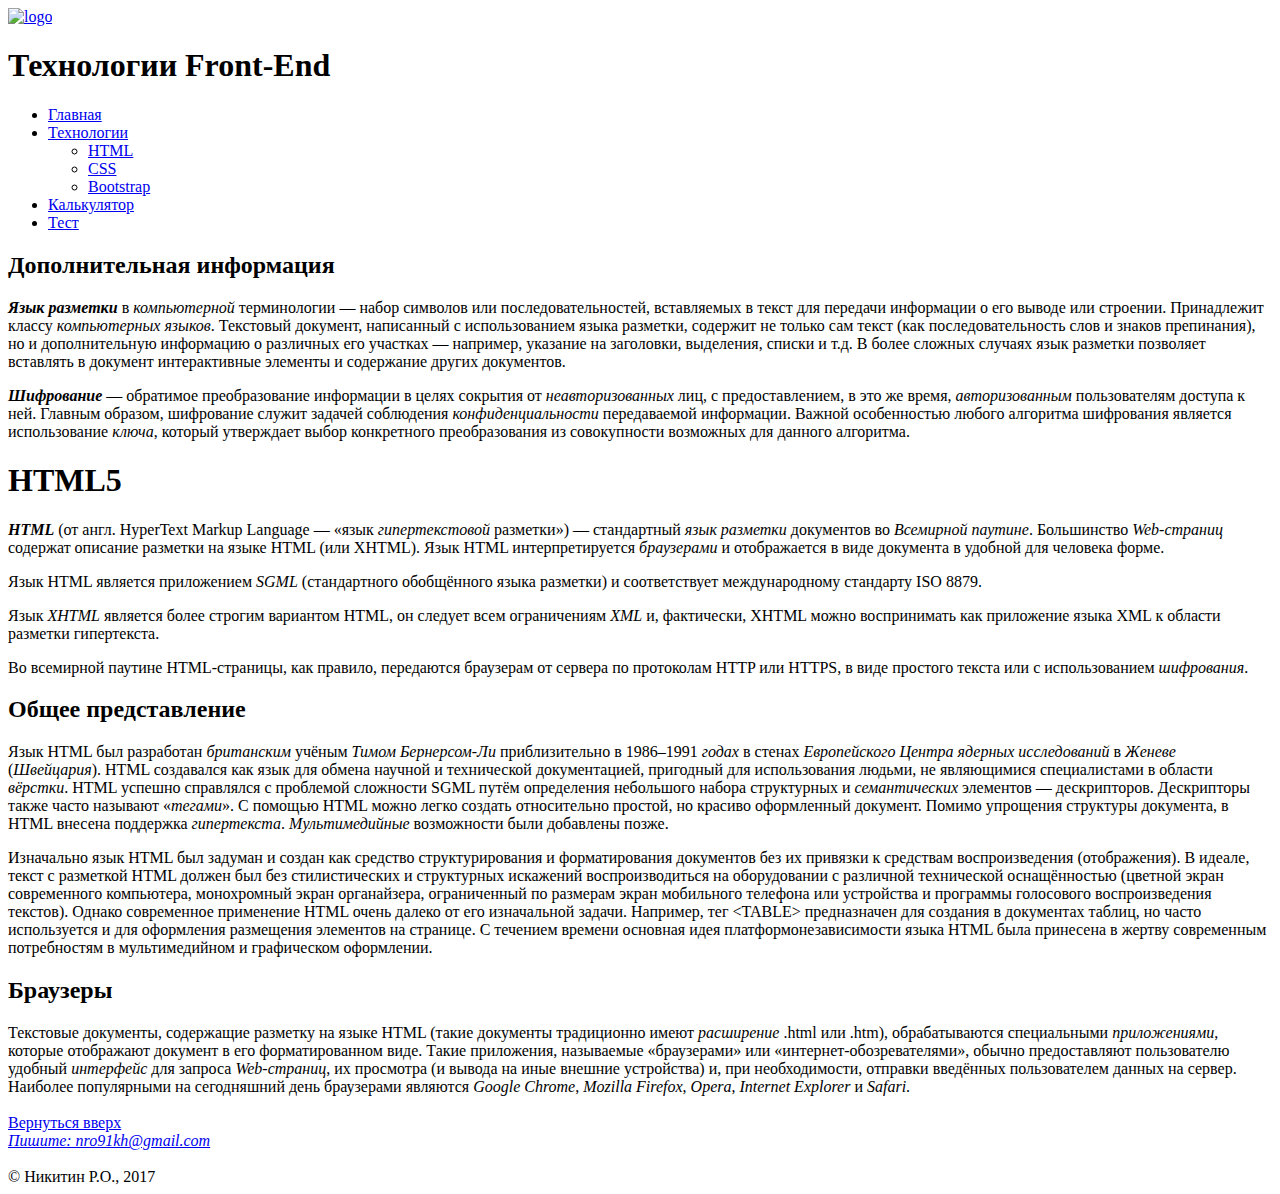
==== HTML.html @ e1dd2649 "hw1" ====
<!DOCTYPE HTML>
<html>
   <head>
      <title>HTML</title>
      <meta charset="UTF-8">
   </head>
   <body>
      <header>
         <a href="./index.html" name="Главная" title="Главная"><img src="./img/frontEndLogo.png" alt="logo"></a>
         <h1 id="top">
            Технологии Front-End
         </h1>
         <nav>
            <ul>
               <li><a href="./index.html" name="Главная" title="Главная">Главная</a></li>
               <li>
                  <a href="./technologies.html" name="Технологии" title="Технологии">Технологии</a>
                  <ul>
                     <li><a href="./HTML.html" name="HTML" title="HTML">HTML</a></li>
                     <li><a href="./CSS.html" name="CSS" title="CSS">CSS</a></li>
                     <li><a href="./Bootstrap.html" name="Bootstrap" title="Bootstrap">Bootstrap</a></li>
                  </ul>
               </li>
               <li><a href="./calculator.html" name="Калькулятор" title="Калькулятор">Калькулятор</a></li>
               <li><a href="./test.html" name="Тест" title="Тест">Тест</a></li>
            </ul>
         </nav>
      </header>
      <aside>
         <h2>Дополнительная информация</h2>
         <p><strong><em>Язык разметки</em></strong> в <i>компьютерной</i> терминологии — набор символов или последовательностей, вставляемых в текст для передачи
            информации о его выводе или строении. Принадлежит классу <i>компьютерных языков</i>. Текстовый документ, написанный с
            использованием языка разметки, содержит не только сам текст (как последовательность слов и знаков препинания), но и
            дополнительную информацию о различных его участках — например, указание на заголовки, выделения, списки и т.д. В более
            сложных случаях язык разметки позволяет вставлять в документ интерактивные элементы и содержание других документов.
         </p>
         <p><strong><em>Шифрование</em></strong> — обратимое преобразование информации в целях сокрытия от <i>неавторизованных</i> лиц, с предоставлением, в это же
            время, <i>авторизованным</i> пользователям доступа к ней. Главным образом, шифрование служит задачей соблюдения
            <i>конфиденциальности</i> передаваемой информации. Важной особенностью любого алгоритма шифрования является использование
            <i>ключа</i>, который утверждает выбор конкретного преобразования из совокупности возможных для данного алгоритма.
         </p>
      </aside>
      <main>
         <h1>HTML5</h1>
         <p><strong><em>HTML</em></strong> (от англ. HyperText Markup Language — «язык <em>гипертекстовой</em> разметки») — стандартный <em>язык разметки</em> документов во
            <i>Всемирной паутине</i>. Большинство <em>Web-страниц</em> содержат описание разметки на языке HTML (или XHTML). Язык HTML
            интерпретируется <i>браузерами</i> и отображается в виде документа в удобной для человека форме.
         </p>
         <p>Язык HTML является приложением <dfn title="Standard Generalized Markup Language">SGML</dfn> (стандартного обобщённого языка разметки) и соответствует международному стандарту
            ISO 8879.
         </p>
         <p>Язык <dfn title="extensible hypertext markup language">XHTML</dfn> является более строгим вариантом HTML, он следует всем ограничениям <dfn title="eXtensible Markup Language">XML</dfn> и, фактически, XHTML можно
            воспринимать как приложение языка XML к области разметки гипертекста.
         </p>
         <p>Во всемирной паутине HTML-страницы, как правило, передаются браузерам от сервера по протоколам HTTP или HTTPS, в виде
            простого текста или с использованием <i>шифрования</i>.
         </p>
      </main>
      <article>
         <h2>Общее представление</h2>
         <p>Язык HTML был разработан <i>британским</i> учёным <i>Тимом Бернерсом-Ли</i> приблизительно в 1986–1991 <i>годах</i> в стенах <i>Европейского
            Центра ядерных исследований</i> в <i>Женеве</i> (<i>Швейцария</i>). HTML создавался как язык для обмена научной и технической документацией,
            пригодный для использования людьми, не являющимися специалистами в области <em>вёрстки</em>. HTML успешно справлялся с проблемой
            сложности SGML путём определения небольшого набора структурных и <em>семантических</em> элементов — дескрипторов. Дескрипторы
            также часто называют «<em>тегами</em>». С помощью HTML можно легко создать относительно простой, но красиво оформленный документ.
            Помимо упрощения структуры документа, в HTML внесена поддержка <em>гипертекста</em>. <i>Мультимедийные</i> возможности были добавлены
            позже.
         </p>
         <p>Изначально язык HTML был задуман и создан как средство структурирования и форматирования документов без их привязки к
            средствам воспроизведения (отображения). В идеале, текст с разметкой HTML должен был без стилистических и структурных
            искажений воспроизводиться на оборудовании с различной технической оснащённостью (цветной экран современного компьютера,
            монохромный экран органайзера, ограниченный по размерам экран мобильного телефона или устройства и программы голосового
            воспроизведения текстов). Однако современное применение HTML очень далеко от его изначальной задачи. Например, тег &lt;TABLE&gt;
            предназначен для создания в документах таблиц, но часто используется и для оформления размещения элементов на странице. С
            течением времени основная идея платформонезависимости языка HTML была принесена в жертву современным потребностям в
            мультимедийном и графическом оформлении.
         </p>
      </article>
      <article>
         <h2>Браузеры</h2>
         Текстовые документы, содержащие разметку на языке HTML (такие документы традиционно имеют <i>расширение</i> .html или .htm),
         обрабатываются специальными <i>приложениями</i>, которые отображают документ в его форматированном виде. Такие приложения,
         называемые «браузерами» или «интернет-обозревателями», обычно предоставляют пользователю удобный <i>интерфейс</i> для запроса
         <em>Web-страниц</em>, их просмотра (и вывода на иные внешние устройства) и, при необходимости, отправки введённых пользователем
         данных на сервер. Наиболее популярными на сегодняшний день браузерами являются <i>Google Chrome</i>, <i>Mozilla Firefox</i>, <i>Opera</i>, <i>Internet
         Explorer</i> и <i>Safari</i>.
      </article>
      <br />
      <footer>
         <nav><a href="#top" >Вернуться вверх</a><br /></nav>
         <address><a href="mailto:nro91kh@gmail.com" >Пишите: nro91kh@gmail.com</a></address>
         <br />
         	&copy; Никитин Р.О., 2017
      </footer>
   </body>
</html>
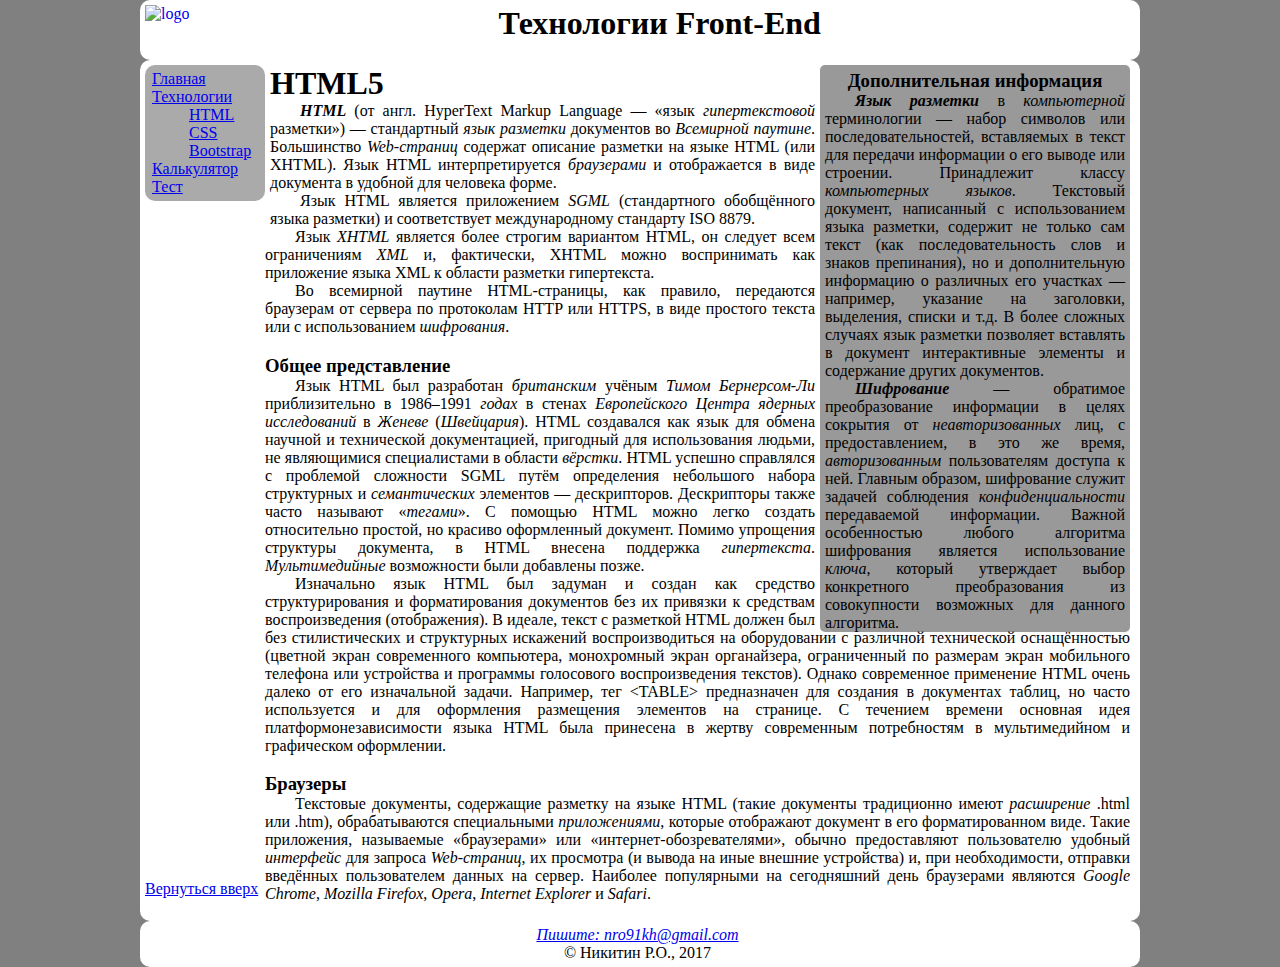
==== commit 59c00b4a: "hw2" ====
--- a/HTML.html
+++ b/HTML.html
@@ -3,94 +3,101 @@
    <head>
       <title>HTML</title>
       <meta charset="UTF-8">
+	  <link rel="stylesheet" type="text/css" href="./site.css"/>
    </head>
    <body>
-      <header>
-         <a href="./index.html" name="Главная" title="Главная"><img src="./img/frontEndLogo.png" alt="logo"></a>
-         <h1 id="top">
-            Технологии Front-End
-         </h1>
-         <nav>
-            <ul>
-               <li><a href="./index.html" name="Главная" title="Главная">Главная</a></li>
-               <li>
-                  <a href="./technologies.html" name="Технологии" title="Технологии">Технологии</a>
-                  <ul>
-                     <li><a href="./HTML.html" name="HTML" title="HTML">HTML</a></li>
-                     <li><a href="./CSS.html" name="CSS" title="CSS">CSS</a></li>
-                     <li><a href="./Bootstrap.html" name="Bootstrap" title="Bootstrap">Bootstrap</a></li>
-                  </ul>
-               </li>
-               <li><a href="./calculator.html" name="Калькулятор" title="Калькулятор">Калькулятор</a></li>
-               <li><a href="./test.html" name="Тест" title="Тест">Тест</a></li>
-            </ul>
-         </nav>
-      </header>
-      <aside>
-         <h2>Дополнительная информация</h2>
-         <p><strong><em>Язык разметки</em></strong> в <i>компьютерной</i> терминологии — набор символов или последовательностей, вставляемых в текст для передачи
-            информации о его выводе или строении. Принадлежит классу <i>компьютерных языков</i>. Текстовый документ, написанный с
-            использованием языка разметки, содержит не только сам текст (как последовательность слов и знаков препинания), но и
-            дополнительную информацию о различных его участках — например, указание на заголовки, выделения, списки и т.д. В более
-            сложных случаях язык разметки позволяет вставлять в документ интерактивные элементы и содержание других документов.
-         </p>
-         <p><strong><em>Шифрование</em></strong> — обратимое преобразование информации в целях сокрытия от <i>неавторизованных</i> лиц, с предоставлением, в это же
-            время, <i>авторизованным</i> пользователям доступа к ней. Главным образом, шифрование служит задачей соблюдения
-            <i>конфиденциальности</i> передаваемой информации. Важной особенностью любого алгоритма шифрования является использование
-            <i>ключа</i>, который утверждает выбор конкретного преобразования из совокупности возможных для данного алгоритма.
-         </p>
-      </aside>
-      <main>
-         <h1>HTML5</h1>
-         <p><strong><em>HTML</em></strong> (от англ. HyperText Markup Language — «язык <em>гипертекстовой</em> разметки») — стандартный <em>язык разметки</em> документов во
-            <i>Всемирной паутине</i>. Большинство <em>Web-страниц</em> содержат описание разметки на языке HTML (или XHTML). Язык HTML
-            интерпретируется <i>браузерами</i> и отображается в виде документа в удобной для человека форме.
-         </p>
-         <p>Язык HTML является приложением <dfn title="Standard Generalized Markup Language">SGML</dfn> (стандартного обобщённого языка разметки) и соответствует международному стандарту
-            ISO 8879.
-         </p>
-         <p>Язык <dfn title="extensible hypertext markup language">XHTML</dfn> является более строгим вариантом HTML, он следует всем ограничениям <dfn title="eXtensible Markup Language">XML</dfn> и, фактически, XHTML можно
-            воспринимать как приложение языка XML к области разметки гипертекста.
-         </p>
-         <p>Во всемирной паутине HTML-страницы, как правило, передаются браузерам от сервера по протоколам HTTP или HTTPS, в виде
-            простого текста или с использованием <i>шифрования</i>.
-         </p>
-      </main>
-      <article>
-         <h2>Общее представление</h2>
-         <p>Язык HTML был разработан <i>британским</i> учёным <i>Тимом Бернерсом-Ли</i> приблизительно в 1986–1991 <i>годах</i> в стенах <i>Европейского
-            Центра ядерных исследований</i> в <i>Женеве</i> (<i>Швейцария</i>). HTML создавался как язык для обмена научной и технической документацией,
-            пригодный для использования людьми, не являющимися специалистами в области <em>вёрстки</em>. HTML успешно справлялся с проблемой
-            сложности SGML путём определения небольшого набора структурных и <em>семантических</em> элементов — дескрипторов. Дескрипторы
-            также часто называют «<em>тегами</em>». С помощью HTML можно легко создать относительно простой, но красиво оформленный документ.
-            Помимо упрощения структуры документа, в HTML внесена поддержка <em>гипертекста</em>. <i>Мультимедийные</i> возможности были добавлены
-            позже.
-         </p>
-         <p>Изначально язык HTML был задуман и создан как средство структурирования и форматирования документов без их привязки к
-            средствам воспроизведения (отображения). В идеале, текст с разметкой HTML должен был без стилистических и структурных
-            искажений воспроизводиться на оборудовании с различной технической оснащённостью (цветной экран современного компьютера,
-            монохромный экран органайзера, ограниченный по размерам экран мобильного телефона или устройства и программы голосового
-            воспроизведения текстов). Однако современное применение HTML очень далеко от его изначальной задачи. Например, тег &lt;TABLE&gt;
-            предназначен для создания в документах таблиц, но часто используется и для оформления размещения элементов на странице. С
-            течением времени основная идея платформонезависимости языка HTML была принесена в жертву современным потребностям в
-            мультимедийном и графическом оформлении.
-         </p>
-      </article>
-      <article>
-         <h2>Браузеры</h2>
-         Текстовые документы, содержащие разметку на языке HTML (такие документы традиционно имеют <i>расширение</i> .html или .htm),
-         обрабатываются специальными <i>приложениями</i>, которые отображают документ в его форматированном виде. Такие приложения,
-         называемые «браузерами» или «интернет-обозревателями», обычно предоставляют пользователю удобный <i>интерфейс</i> для запроса
-         <em>Web-страниц</em>, их просмотра (и вывода на иные внешние устройства) и, при необходимости, отправки введённых пользователем
-         данных на сервер. Наиболее популярными на сегодняшний день браузерами являются <i>Google Chrome</i>, <i>Mozilla Firefox</i>, <i>Opera</i>, <i>Internet
-         Explorer</i> и <i>Safari</i>.
-      </article>
-      <br />
-      <footer>
-         <nav><a href="#top" >Вернуться вверх</a><br /></nav>
-         <address><a href="mailto:nro91kh@gmail.com" >Пишите: nro91kh@gmail.com</a></address>
-         <br />
-         	&copy; Никитин Р.О., 2017
-      </footer>
+		<div class="section-one section">
+			<header>
+				<a href="./index.html" name="Главная" title="Главная"><img src="./img/frontEndLogo.png" alt="logo"></a>
+				<h1 id="top">
+						Технологии Front-End
+				</h1>
+			</header>
+		</div>
+		<div class="section-html section">
+					<nav>
+						<ul class="menu">
+						   <li><a href="./index.html" name="Главная" title="Главная">Главная</a></li>
+						   <li>
+							  <a href="./technologies.html" name="Технологии" title="Технологии">Технологии</a>
+							  <ul class="menu-inside">
+								 <li><a href="./HTML.html" name="HTML" title="HTML">HTML</a></li>
+								 <li><a href="./CSS.html" name="CSS" title="CSS">CSS</a></li>
+								 <li><a href="./Bootstrap.html" name="Bootstrap" title="Bootstrap">Bootstrap</a></li>
+							  </ul>
+						   </li>
+						   <li><a href="./calculator.html" name="Калькулятор" title="Калькулятор">Калькулятор</a></li>
+						   <li><a href="./test.html" name="Тест" title="Тест">Тест</a></li>
+						</ul>
+					</nav>
+			  <aside>
+				 <h3>Дополнительная информация</h3>
+				 <p><strong><em>Язык разметки</em></strong> в <i>компьютерной</i> терминологии — набор символов или последовательностей, вставляемых в текст для передачи
+					информации о его выводе или строении. Принадлежит классу <i>компьютерных языков</i>. Текстовый документ, написанный с
+					использованием языка разметки, содержит не только сам текст (как последовательность слов и знаков препинания), но и
+					дополнительную информацию о различных его участках — например, указание на заголовки, выделения, списки и т.д. В более
+					сложных случаях язык разметки позволяет вставлять в документ интерактивные элементы и содержание других документов.
+				 </p>
+				 <p><strong><em>Шифрование</em></strong> — обратимое преобразование информации в целях сокрытия от <i>неавторизованных</i> лиц, с предоставлением, в это же
+					время, <i>авторизованным</i> пользователям доступа к ней. Главным образом, шифрование служит задачей соблюдения
+					<i>конфиденциальности</i> передаваемой информации. Важной особенностью любого алгоритма шифрования является использование
+					<i>ключа</i>, который утверждает выбор конкретного преобразования из совокупности возможных для данного алгоритма.
+				 </p>
+			  </aside>
+			  <article>
+					<h1>HTML5</h1>
+					<p><strong><em>HTML</em></strong> (от англ. HyperText Markup Language — «язык <em>гипертекстовой</em> разметки») — стандартный <em>язык разметки</em> документов во
+					   <i>Всемирной паутине</i>. Большинство <em>Web-страниц</em> содержат описание разметки на языке HTML (или XHTML). Язык HTML
+					   интерпретируется <i>браузерами</i> и отображается в виде документа в удобной для человека форме.
+					</p>
+					<p>Язык HTML является приложением <dfn title="Standard Generalized Markup Language">SGML</dfn> (стандартного обобщённого языка разметки) и соответствует международному стандарту
+					   ISO 8879.
+					</p>
+					<p>Язык <dfn title="extensible hypertext markup language">XHTML</dfn> является более строгим вариантом HTML, он следует всем ограничениям <dfn title="eXtensible Markup Language">XML</dfn> и, фактически, XHTML можно
+					   воспринимать как приложение языка XML к области разметки гипертекста.
+					</p>
+					<p>Во всемирной паутине HTML-страницы, как правило, передаются браузерам от сервера по протоколам HTTP или HTTPS, в виде
+					   простого текста или с использованием <i>шифрования</i>.
+					</p>
+				 
+				 <section>
+					<h3>Общее представление</h3>
+					<p>Язык HTML был разработан <i>британским</i> учёным <i>Тимом Бернерсом-Ли</i> приблизительно в 1986–1991 <i>годах</i> в стенах <i>Европейского
+					   Центра ядерных исследований</i> в <i>Женеве</i> (<i>Швейцария</i>). HTML создавался как язык для обмена научной и технической документацией,
+					   пригодный для использования людьми, не являющимися специалистами в области <em>вёрстки</em>. HTML успешно справлялся с проблемой
+					   сложности SGML путём определения небольшого набора структурных и <em>семантических</em> элементов — дескрипторов. Дескрипторы
+					   также часто называют «<em>тегами</em>». С помощью HTML можно легко создать относительно простой, но красиво оформленный документ.
+					   Помимо упрощения структуры документа, в HTML внесена поддержка <em>гипертекста</em>. <i>Мультимедийные</i> возможности были добавлены
+					   позже.
+					</p>
+					<p>Изначально язык HTML был задуман и создан как средство структурирования и форматирования документов без их привязки к
+					   средствам воспроизведения (отображения). В идеале, текст с разметкой HTML должен был без стилистических и структурных
+					   искажений воспроизводиться на оборудовании с различной технической оснащённостью (цветной экран современного компьютера,
+					   монохромный экран органайзера, ограниченный по размерам экран мобильного телефона или устройства и программы голосового
+					   воспроизведения текстов). Однако современное применение HTML очень далеко от его изначальной задачи. Например, тег &lt;TABLE&gt;
+					   предназначен для создания в документах таблиц, но часто используется и для оформления размещения элементов на странице. С
+					   течением времени основная идея платформонезависимости языка HTML была принесена в жертву современным потребностям в
+					   мультимедийном и графическом оформлении.
+					</p>
+				 </section>
+				 <section>
+					<h3>Браузеры</h3>
+					<p>Текстовые документы, содержащие разметку на языке HTML (такие документы традиционно имеют <i>расширение</i> .html или .htm),
+					обрабатываются специальными <i>приложениями</i>, которые отображают документ в его форматированном виде. Такие приложения,
+					называемые «браузерами» или «интернет-обозревателями», обычно предоставляют пользователю удобный <i>интерфейс</i> для запроса
+					<em>Web-страниц</em>, их просмотра (и вывода на иные внешние устройства) и, при необходимости, отправки введённых пользователем
+					данных на сервер. Наиболее популярными на сегодняшний день браузерами являются <i>Google Chrome</i>, <i>Mozilla Firefox</i>, <i>Opera</i>, <i>Internet
+					Explorer</i> и <i>Safari</i>.</p>
+				 </section>
+			  </article>
+			  <nav class="up"><a href="#top" >Вернуться вверх</a><br /></nav>
+			  <br />
+        </div>
+	    <div class="section-three section">
+		  <footer>
+			 <address><a href="mailto:nro91kh@gmail.com" >Пишите: nro91kh@gmail.com</a></address>
+				&copy; Никитин Р.О., 2017
+		  </footer>
+	    </div>
    </body>
-</html>+</html>
--- a/site.css
+++ b/site.css
@@ -0,0 +1,210 @@
+body{
+	width:1000px;
+	background-color:rgb(128,128,128);
+	margin:0 auto;
+}
+img{
+float:left;
+
+}
+.section{
+		background-color:white;
+	border-radius:10px;
+	padding:5px 10px 5px 5px;
+}
+.section-one{
+
+	height:50px;
+}
+.section-two{
+		height:200px;
+}
+.section-three{
+
+}
+#top{
+	text-align:center;
+	margin-bottom:15px;
+	margin-top:0px;
+
+}
+nav{
+
+}
+.menu{
+	margin-top:0px;
+	padding:0px;
+	float:left;
+	background:#AAA;
+	min-width:120px;
+	border-radius:10px;
+	margin-right:5px;
+
+}
+ul{
+		list-style-type: none;
+
+}
+li{
+	padding-left:7px;
+
+}
+.menu>li:first-child{
+	padding-top:5px;
+}
+.menu>li:last-child{
+	padding-bottom:5px;
+}
+.menu-inside{
+padding-left:30px;
+
+}
+
+main>p{
+	text-indent:30px;
+	margin-top:0px;
+	text-align:justify;
+
+}
+main{
+
+}
+footer{
+	text-align:center;
+clear:both;
+
+}
+
+/* html */
+aside{
+	float:right;
+	width:300px;
+	text-align:justify;
+	background:#999;
+	padding:0 5px;
+	border-radius:5px;
+	margin-left:5px;
+	margin-bottom:-14px;
+
+}
+aside>h3{
+	margin:5px 0 0 0;
+	text-align:center;
+}
+aside p{
+	margin-top:0;
+	margin-bottom:0;
+	text-indent:30px;
+}
+article{
+margin-left:120px;
+text-align:justify;
+text-indent:30px;
+margin-top:-5px;
+}
+article>h1{
+	margin-top:5px;
+	margin-bottom:0;
+	text-indent:0;
+}
+article p{
+margin-top:0;
+margin-bottom:0;
+}
+section h3{
+	text-indent:0;
+	margin-left:0;
+	margin-bottom:0;
+}
+section>p{
+	margin-top:0;
+}
+.up{
+	margin-top:-23px;
+}
+/*  калькулятор */
+
+table{
+margin:0 auto;
+	border-spacing:0px;
+}
+
+button{
+	width:30px;
+	height:30px;
+}
+#null{
+	width:62px;
+	height:30px;
+}
+#equal{
+		height:62px;
+	width:30px;
+}
+#result{
+	height:20px;
+	width:154px;
+}
+/*technologies*/
+
+.main-tech{
+margin-top:5px;
+}
+.main-tech p{
+margin-bottom:0px;
+}
+dl{
+	margin-top:0px;
+}
+dd{
+	text-indent:30px;
+}
+/*css*/
+.main-css{
+margin-bottom:100px;
+}
+.main-css h2{
+	margin-bottom:0;
+}
+.main-css p{
+	margin-top:0;
+	margin-bottom:0;
+	text-indent:30px;
+	text-align:justify;
+}
+/* bootstrap */
+.main-bootstrap{
+	margin-bottom:100px;
+}
+.main-bootstrap h2{
+margin-bottom:0;
+}
+.main-bootstrap p{
+		margin-top:0;
+	margin-bottom:0;
+	text-indent:30px;
+	text-align:justify;
+}
+/* test */
+.main-test form{
+	float:left;
+	margin-left:5px;
+	width:850px;
+	margin-top:10px;
+
+}
+.section-test{
+height:600px;
+}
+form div{
+	border:1px solid black;
+	border-radius:5px;
+	margin-bottom:5px;
+	padding-left:5px;
+}
+#test #result{
+	width:70px;
+	padding:0;
+}
+
+
